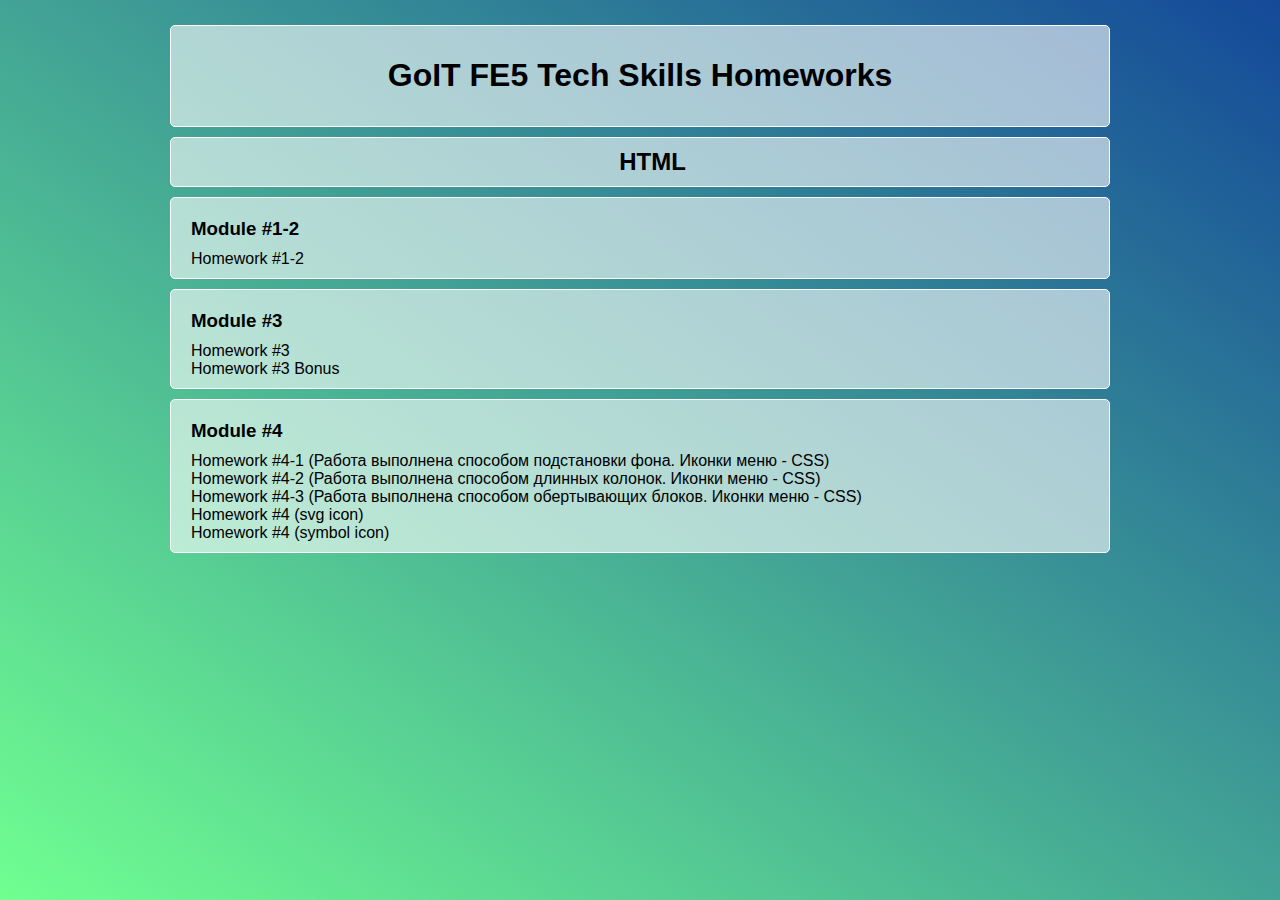
==== index.html @ a0260328 "Some Homework 4 Added" ====
<!DOCTYPE html>
<html lang="ru">

<head>
  <meta charset="UTF-8">
  <meta name="viewport" content="width=device-width, initial-scale=1.0">
  <meta http-equiv="X-UA-Compatible" content="ie=edge">
  <title>GoIT Homeworks</title>
  <link rel="stylesheet" href="css/normalize.css">
  <link rel="stylesheet" href="css/style.css">
</head>

<body>
  <div class="homework">
    <header>
      <h1>GoIT FE5 Tech Skills Homeworks</h1>
    </header>
    <section>
      <h2 class="object">HTML</h2>
      <section class="task">
        <h3 class="number">Module #1-2</h3>
        <ul>
          <li>
            <a href="goitfe5homeworks\html\module_1-2\index.html" target="_blank" title="Перейти">Homework #1-2</a>
          </li>
        </ul>
      </section>
      <section class="task">
        <h3 class="number">Module #3</h3>
        <ul>
          <li>
            <a href="goitfe5homeworks\html\module_3\index.html" target="_blank" title="Перейти">Homework #3</a>
          </li>
          <li>
            <a href="#" target="_blank" title="Перейти">Homework #3 Bonus</a>
          </li>
        </ul>
      </section>
      <section class="task">
        <h3 class="number">Module #4</h3>
        <ul>
          <li>
            <a href="goitfe5homeworks\html\module_4_css_1\index.html" target="_blank" title="Перейти">Homework #4-1 (Работа выполнена способом подстановки фона. Иконки меню - CSS)</a>
          </li>
          <li>
            <a href="goitfe5homeworks\html\module_4_css_2\index.html" target="_blank" title="Перейти">Homework #4-2 (Работа выполнена способом длинных колонок. Иконки меню - CSS)</a>
          </li>
          <li>
            <a href="goitfe5homeworks\html\module_4_css_3\index.html" target="_blank" title="Перейти">Homework #4-3 (Работа выполнена способом обертывающих блоков. Иконки меню - CSS)</a>
          </li>
          <li>
            <a href="goitfe5homeworks\html\module_4_svg\index.html" target="_blank" title="Перейти">Homework #4 (svg icon)</a>
          </li>
          <li>
            <a href="goitfe5homeworks\html\module_4_symbol\index.html" target="_blank" title="Перейти">Homework #4 (symbol icon)</a>
          </li>
        </ul>
      </section>
    </section>
  </div>
</body>

</html>
---- css/style.css ----
html {
  min-height: 100%;
}
body {
  min-height: 100%;
  background-image: -webkit-gradient(linear,right top,left bottom,color-stop(0, #144999),	color-stop(1, #70FF91));
  background-image: -webkit-linear-gradient(left bottom, #144999 0%, #70FF91 100%);
  background-image: -moz-linear-gradient(left bottom, #144999 0%, #70FF91 100%);
  background-image: -ms-linear-gradient(left bottom, #144999 0%, #70FF91 100%);
  background-image: -o-linear-gradient(left bottom, #144999 0%, #70FF91 100%);
  background-image: linear-gradient(to left bottom, #144999 0%, #70FF91 100%);
  font-family: "Myriad Pro", Arial, sans-serif;
}
.homework {
  width: 960px;
  margin: 25px auto;
}
header {
  text-align: center;
}
header,
.task,
.object {
  padding: 10px;
  margin: 10px;
  background-color: white;
  background-color: rgba(255, 255, 255, 0.6);
  border: 1px solid #fff;
  border-radius: 5px;
}
.object {
  padding-left: 35px;
  text-align: center;
}
.number {
  padding:0;
  margin: 10px;
}
.task ul {
  padding: 0;
  margin: 0;
}
.task li {
  padding: 0 10px;
  list-style: none;
}
.task a {
  color: black;
  text-decoration: none;
}
.task a:hover {
  font-weight: bold;
  color: white;
  text-shadow: 0px 1px 5px rgba(122, 122, 122, 1);
}
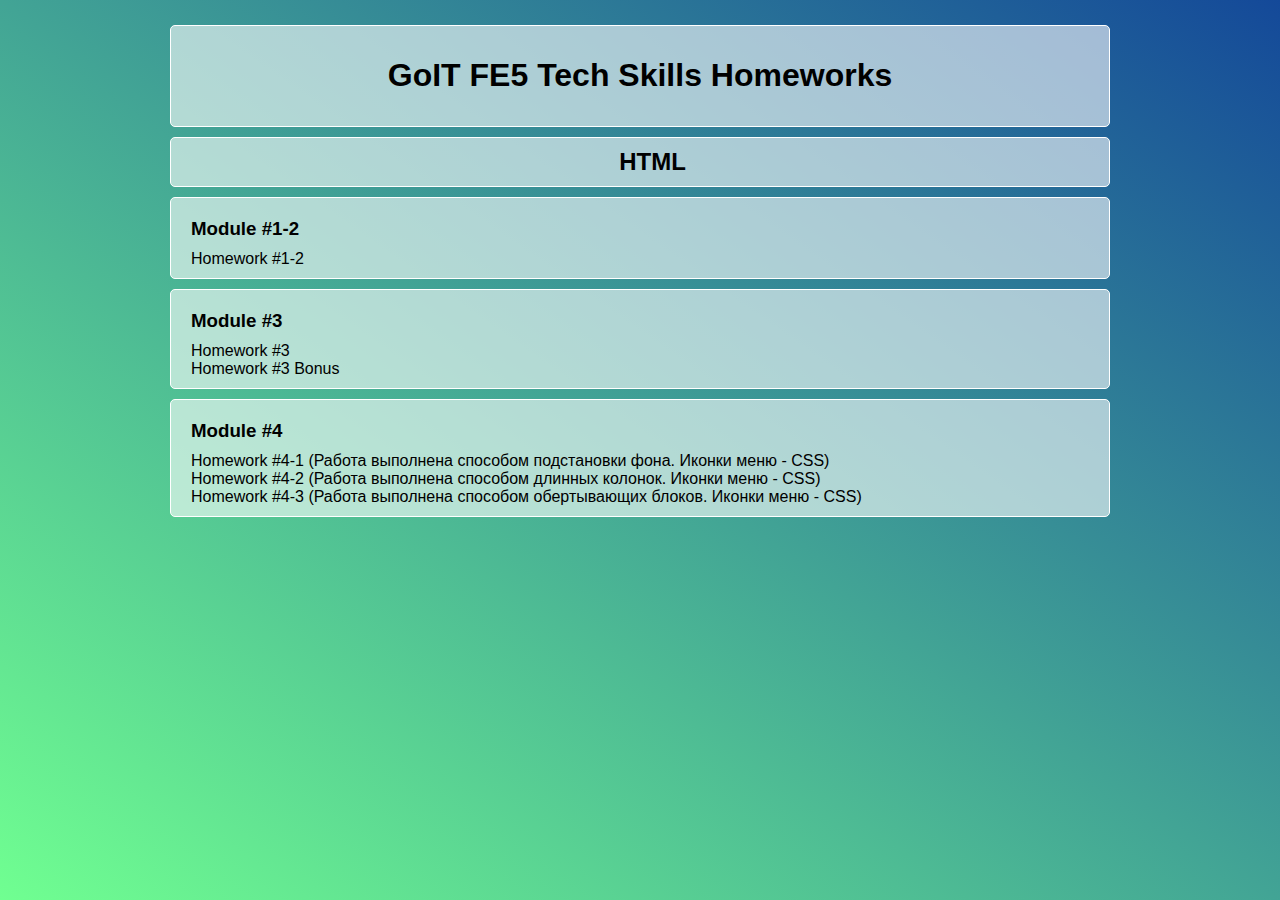
==== commit 12fa4f0a: "Some Homework 4 Added" ====
--- a/index.html
+++ b/index.html
@@ -47,13 +47,7 @@
           </li>
           <li>
             <a href="goitfe5homeworks\html\module_4_css_3\index.html" target="_blank" title="Перейти">Homework #4-3 (Работа выполнена способом обертывающих блоков. Иконки меню - CSS)</a>
-          </li>
-          <li>
-            <a href="goitfe5homeworks\html\module_4_svg\index.html" target="_blank" title="Перейти">Homework #4 (svg icon)</a>
-          </li>
-          <li>
-            <a href="goitfe5homeworks\html\module_4_symbol\index.html" target="_blank" title="Перейти">Homework #4 (symbol icon)</a>
-          </li>
+          </li>          
         </ul>
       </section>
     </section>
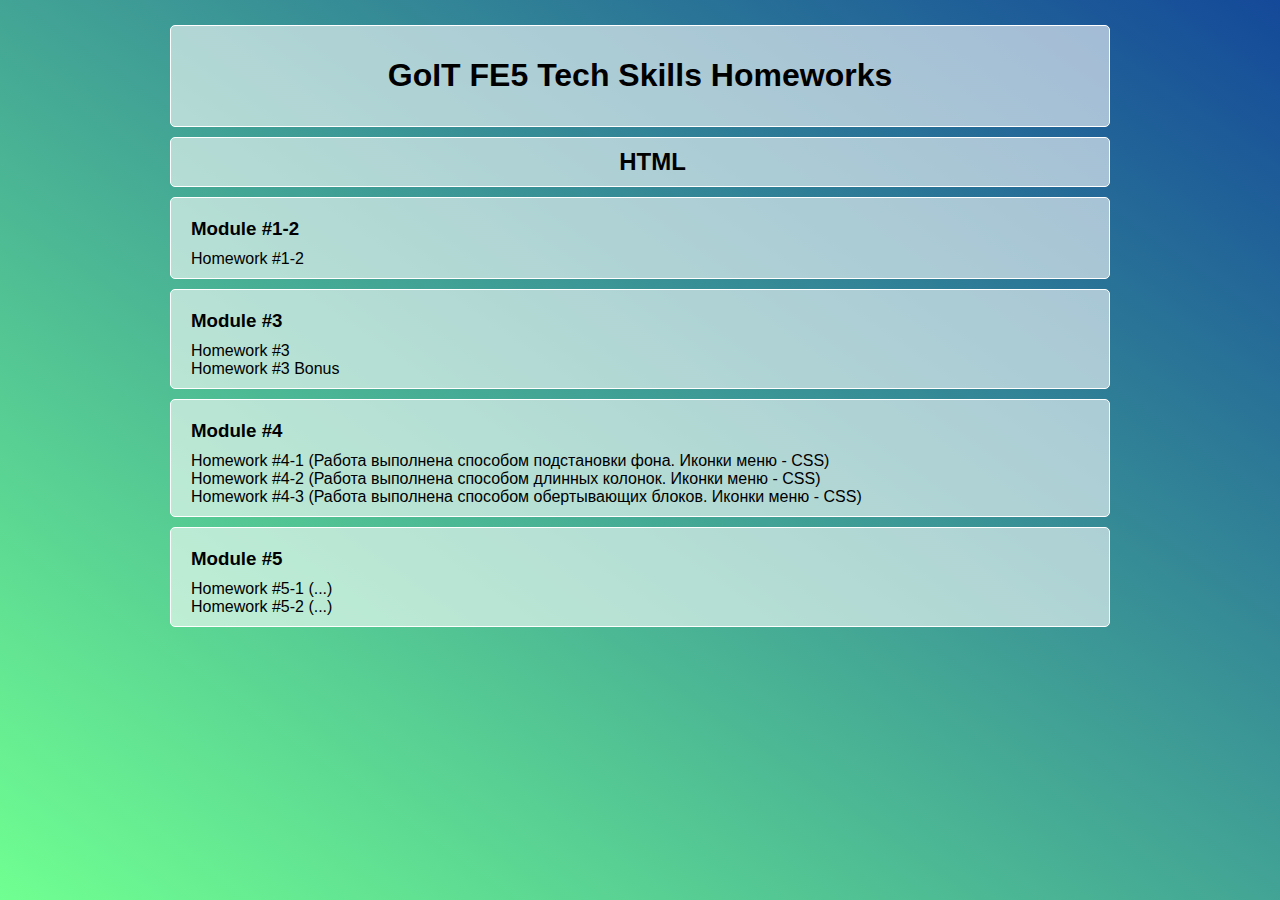
==== commit c2436c5f: "Homework 5 Added" ====
--- a/index.html
+++ b/index.html
@@ -47,7 +47,18 @@
           </li>
           <li>
             <a href="goitfe5homeworks\html\module_4_css_3\index.html" target="_blank" title="Перейти">Homework #4-3 (Работа выполнена способом обертывающих блоков. Иконки меню - CSS)</a>
-          </li>          
+          </li>
+        </ul>
+      </section>
+      <section class="task">
+        <h3 class="number">Module #5</h3>
+        <ul>
+          <li>
+            <a href="goitfe5homeworks\html\module_5_1\index.html" target="_blank" title="Перейти">Homework #5-1 (...)</a>
+          </li>
+          <li>
+            <a href="#" target="_blank" title="Перейти">Homework #5-2 (...)</a>
+          </li>
         </ul>
       </section>
     </section>
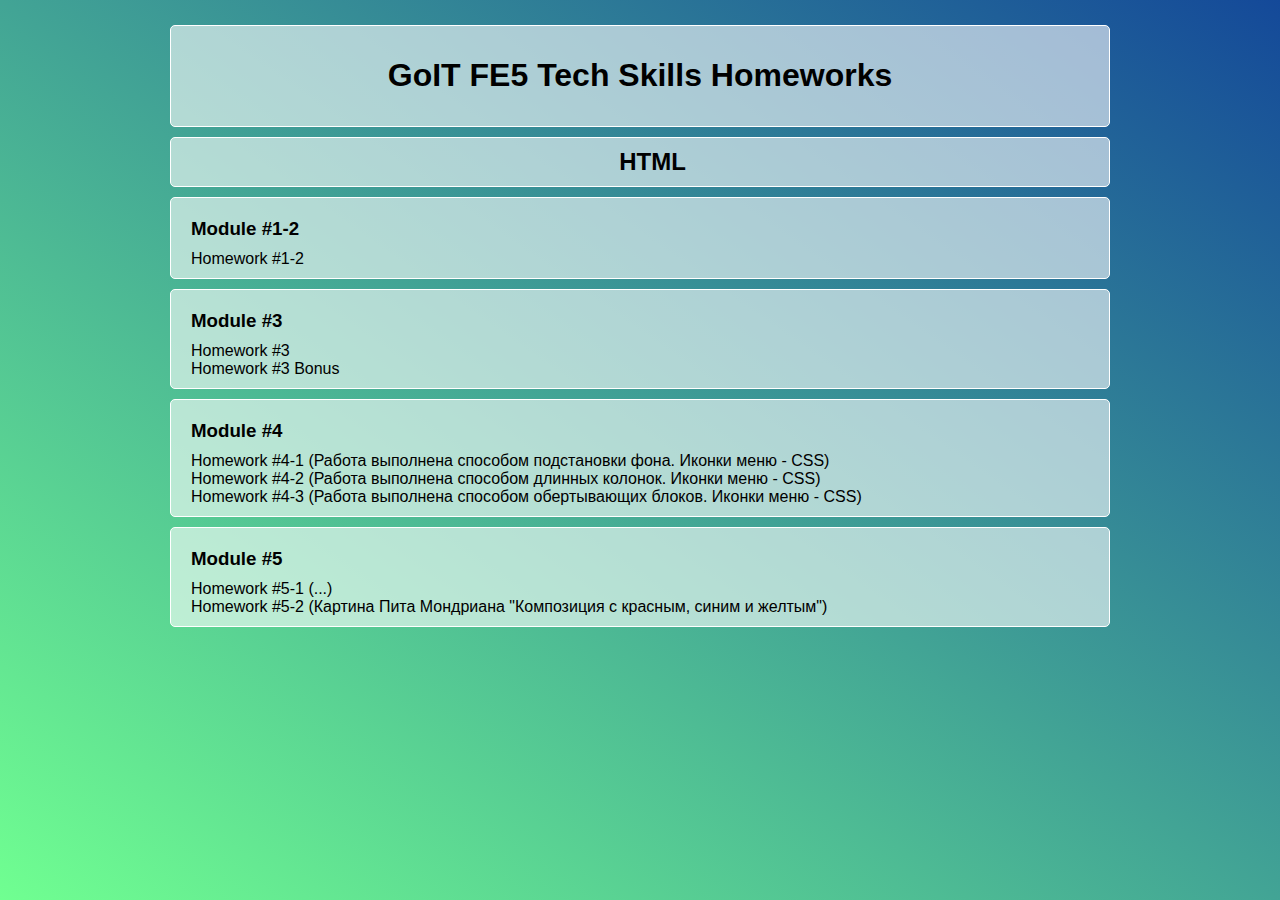
==== commit 44a32c72: "Homework #5-2" ====
--- a/index.html
+++ b/index.html
@@ -57,7 +57,7 @@
             <a href="goitfe5homeworks\html\module_5_1\index.html" target="_blank" title="Перейти">Homework #5-1 (...)</a>
           </li>
           <li>
-            <a href="#" target="_blank" title="Перейти">Homework #5-2 (...)</a>
+            <a href="goitfe5homeworks\html\module_5_2\index.html" target="_blank" title="Перейти">Homework #5-2 (Картина Пита Мондриана "Композиция с красным, синим и желтым")</a>
           </li>
         </ul>
       </section>
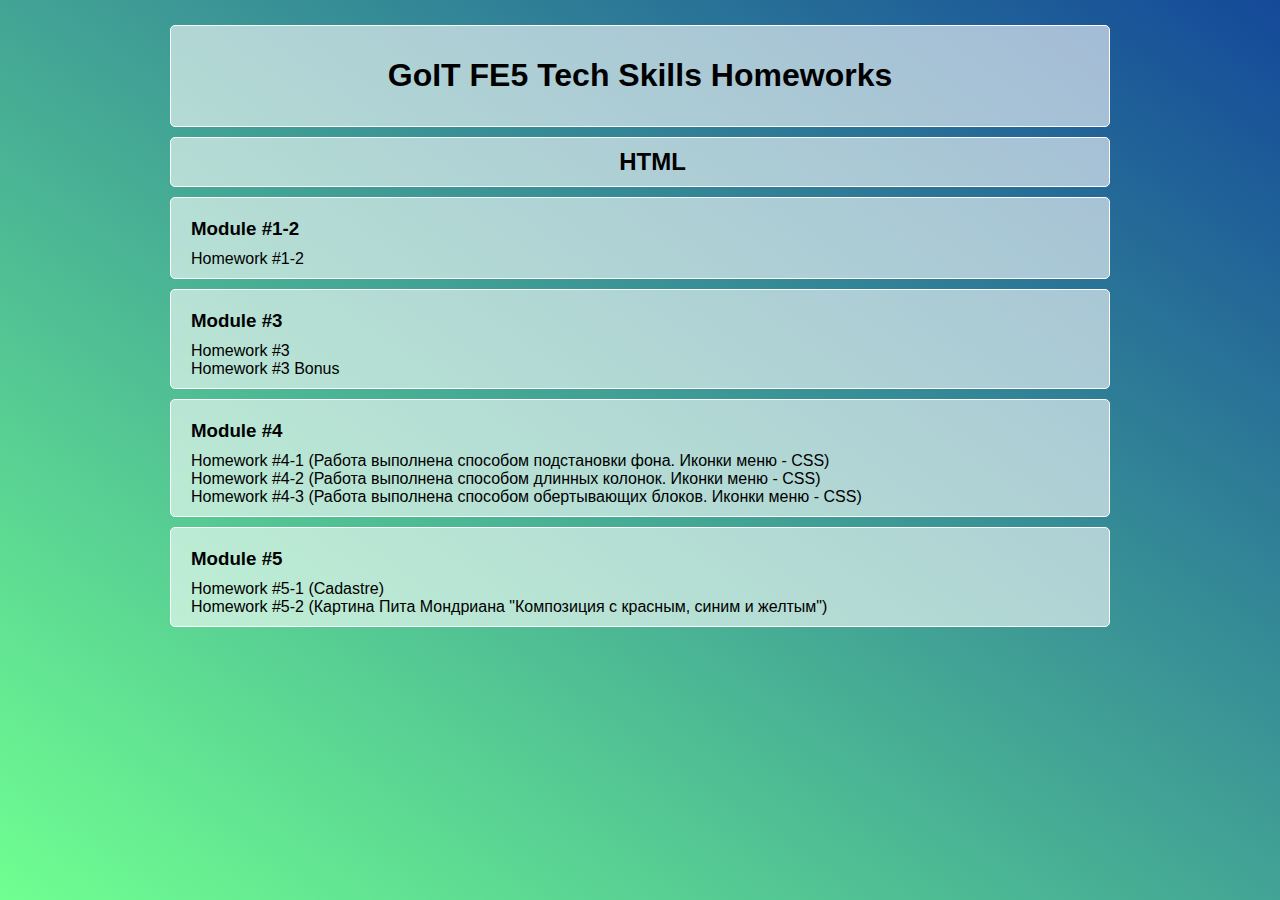
==== commit 16b3114d: "Homework #5-1" ====
--- a/index.html
+++ b/index.html
@@ -54,7 +54,7 @@
         <h3 class="number">Module #5</h3>
         <ul>
           <li>
-            <a href="goitfe5homeworks\html\module_5_1\index.html" target="_blank" title="Перейти">Homework #5-1 (...)</a>
+            <a href="goitfe5homeworks\html\module_5_1\index.html" target="_blank" title="Перейти">Homework #5-1 (Cadastre)</a>
           </li>
           <li>
             <a href="goitfe5homeworks\html\module_5_2\index.html" target="_blank" title="Перейти">Homework #5-2 (Картина Пита Мондриана "Композиция с красным, синим и желтым")</a>
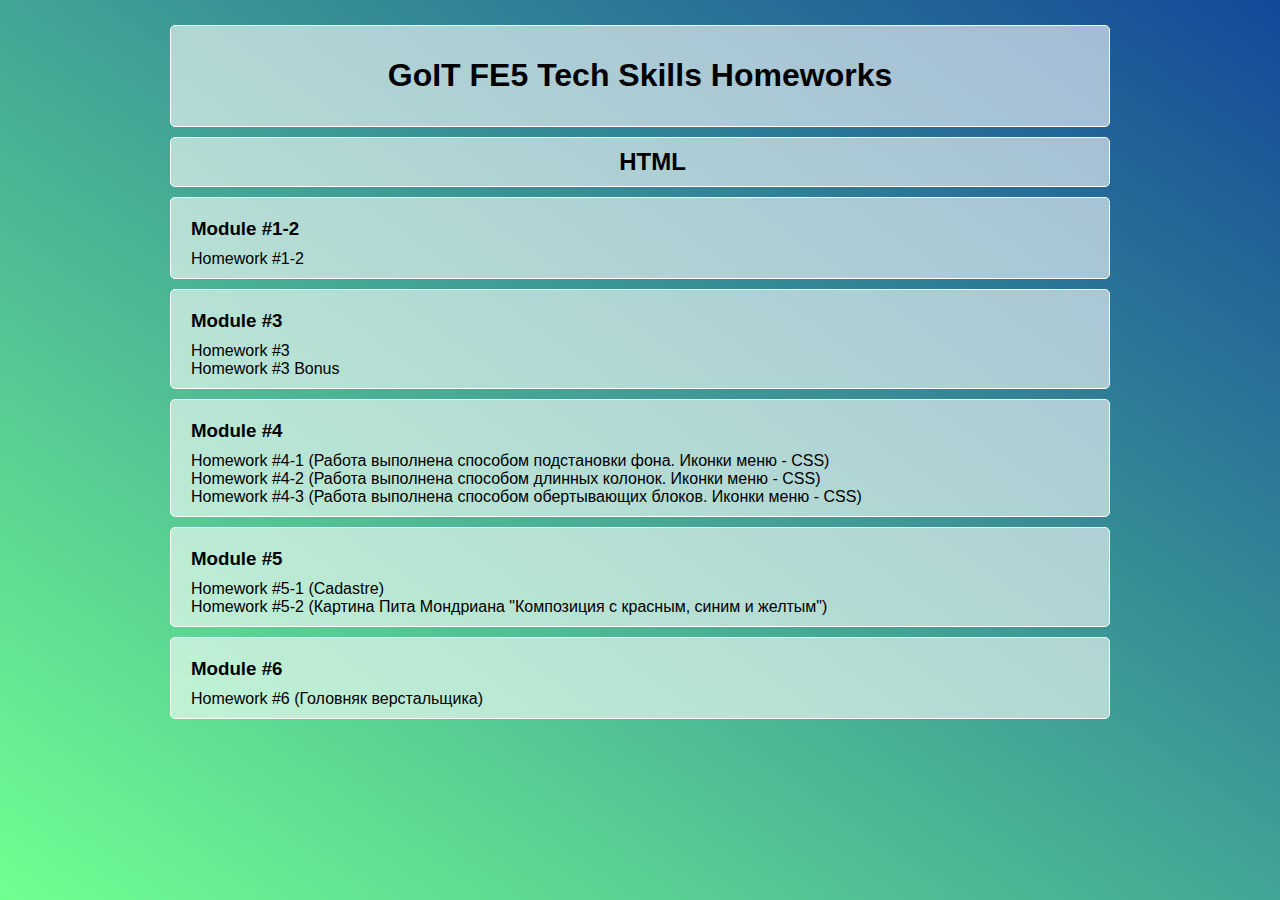
==== commit b9129988: "Homework #6" ====
--- a/index.html
+++ b/index.html
@@ -61,6 +61,14 @@
           </li>
         </ul>
       </section>
+      <section class="task">
+        <h3 class="number">Module #6</h3>
+        <ul>
+          <li>
+            <a href="goitfe5homeworks\html\module_6\index.html" target="_blank" title="Перейти">Homework #6 (Головняк верстальщика)</a>
+          </li>
+        </ul>
+      </section>
     </section>
   </div>
 </body>
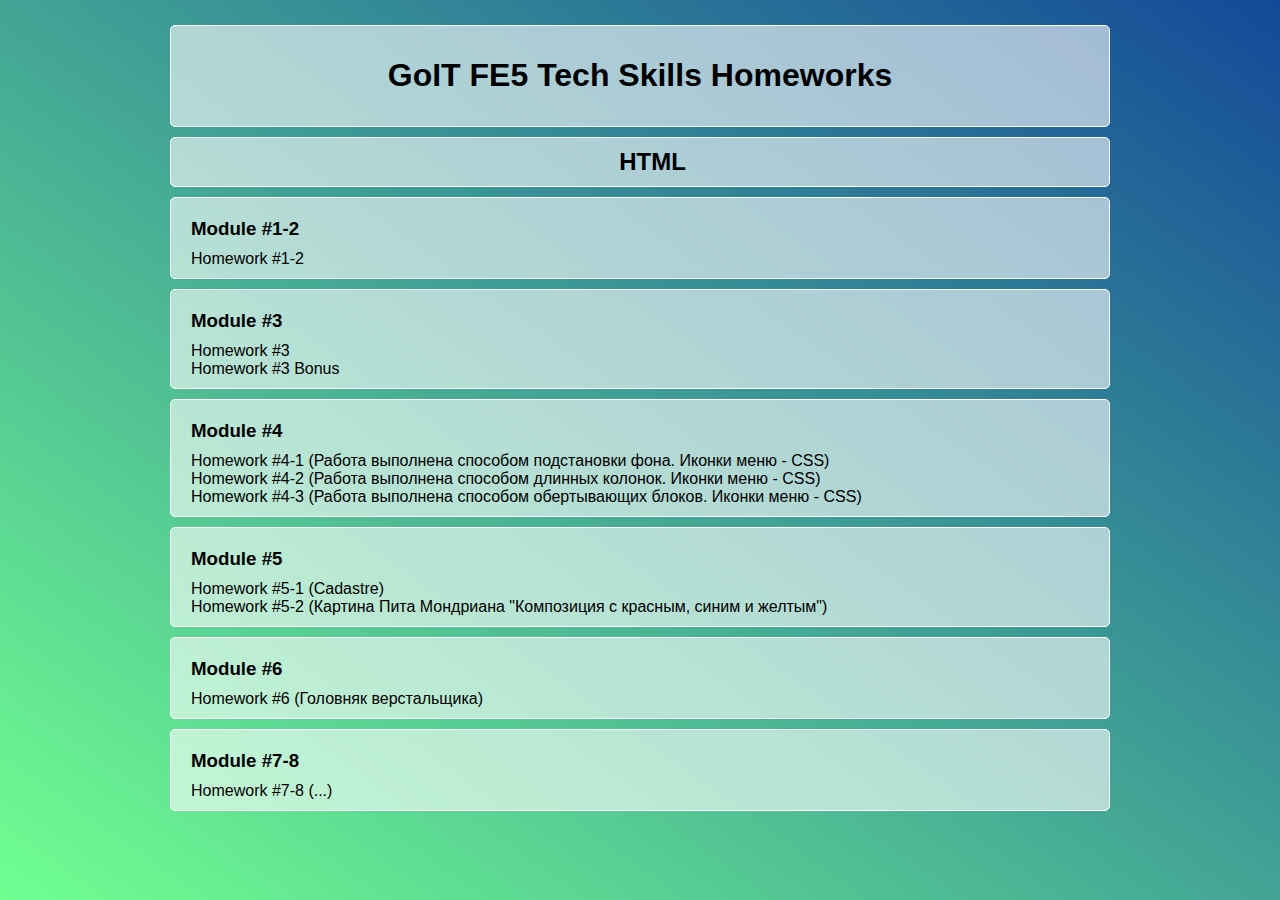
==== commit 0d20a945: "Homework #7-8" ====
--- a/index.html
+++ b/index.html
@@ -69,6 +69,14 @@
           </li>
         </ul>
       </section>
+      <section class="task">
+        <h3 class="number">Module #7-8</h3>
+        <ul>
+          <li>
+            <a href="goitfe5homeworks\html\module_7-8\index.html" target="_blank" title="Перейти">Homework #7-8 (...)</a>
+          </li>
+        </ul>
+      </section>
     </section>
   </div>
 </body>
